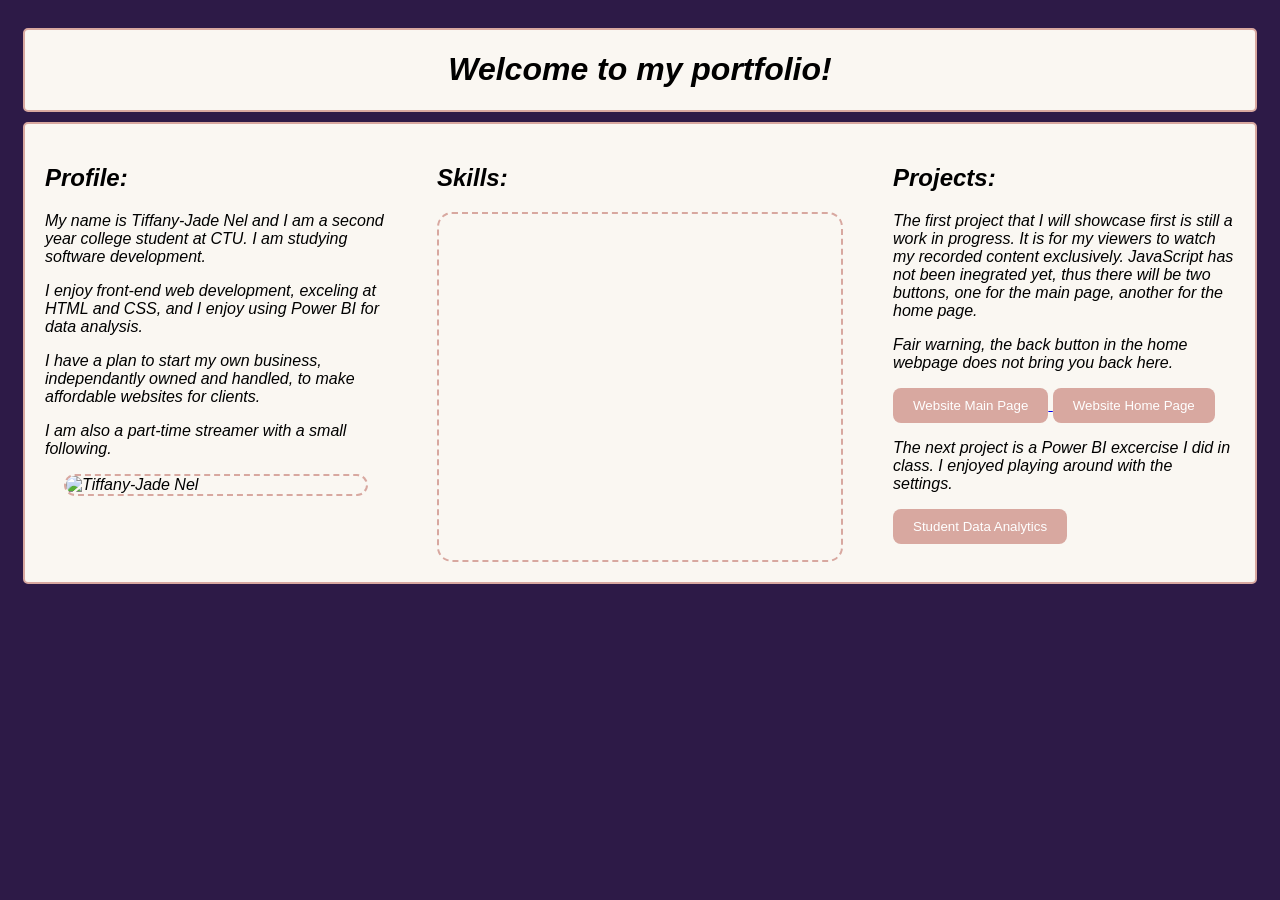
==== Portfolio.html @ 19729bd2 "Add files via upload" ====
<!DOCTYPE html>

<html>
    <head>
    <meta charset="UTF-8">
    <meta name="viewport" content="width=device-width, initial-scale=1.0">
    <title>Tiffany-Jade Nel</title>
    <link rel="stylesheet" href="PortStyle.css">
</head>
    
    <body>
        <div class="head">
            <h1>Welcome to my portfolio!</h1>
        </div>
        <div class="Box">
            <div class="PS">
                <div class="pf">
                    <div class="desc">
                        <h2>Profile:</h2>
                        <p>My name is Tiffany-Jade Nel and I am a second year college student at CTU. I am studying software development.</p> 
                        <p>I enjoy front-end web development, exceling at HTML and CSS, and I enjoy using Power BI for data analysis.</p>
                        <p>I have a plan to start my own business, independantly owned and handled, to make affordable websites for clients.</p>
                        <p>I am also a part-time streamer with a small following.</p>
                    </div>
                    <img src="Images/20250110_163956.jpg" alt="Tiffany-Jade Nel">
                </div>    
                <div class="skill">
                    <h2>Skills:</h2>
                        <iframe width="402" height="346" frameborder="0" scrolling="no" src="https://1drv.ms/x/c/4501f1897895620e/IQTbHDY_lowUQbvZn13enJWcAbZyL9nNSWidFwqPpGoLD5M?em=2&wdAllowInteractivity=False&wdHideGridlines=True&wdHideHeaders=True&wdDownloadButton=True&wdInConfigurator=True&wdInConfigurator=True">
                        </iframe>
                </div>
            
                <div class="prjct">
                    <h2>Projects:</h2>
                    <p>The first project that I will showcase first is still a work in progress. It is for my viewers to watch my recorded content exclusively. JavaScript has not been inegrated yet, thus there will be two buttons, one for the main page, another for the home page.</p>
                    <p>Fair warning, the back button in the home webpage does not bring you back here.</p>
                    <a href="ViewerWeb/MainPage.html">
                        <button>Website Main Page</button>
                    </a>
                    <a href="ViewerWeb/Home.html">
                        <button>Website Home Page</button>
                    </a>
                    <p>The next project is a Power BI excercise I did in class. I enjoyed playing around with the settings.</p>
                    <a href=https://1drv.ms/u/c/4501f1897895620e/IQAZWy8zObkmRYJdvvbwPy-LAdTtb1u1EmG7-ZCoLNGoRy4?e=LANVQw>
                        <button>Student Data Analytics</button>
                    </a>
                </div>
            </div>
        </div>
    </body>
</html>
---- PortStyle.css ----
body {
    background-color: #2d1a47;
    font-style: oblique;
    padding: 10px 5px 10px 5px;
    
    font-family: 'Segoe UI', Tahoma, Geneva, Verdana, sans-serif;
}
ul {
    padding: 0px 30px;
}
img {
    width: 300px;
    border: 2px dashed #d8a8a0;
    border-radius: 15px;
    object-fit: cover;
    display: block;
    margin: 0 auto;
}
img:hover {
    transform: scale(1.02);
}
iframe {
    border: 2px dashed #d8a8a0;
    border-radius: 15px;
    display: block;
    margin: 0 auto;
}
iframe:hover {
    transform: scale(1.02);
}
button {
    background-color: #d8a8a0;
    color: white;
    padding: 10px 20px;
    border: none;
    border-radius: 8px;
    cursor: pointer;
}
button:hover {
    background-color: antiquewhite;
    color: grey;
}
button:active {
    transform: scale(0.95);
}
.head {
    text-align: center;
    background-color: #faf7f2;
    border: 2px solid #d8a8a0;
    border-radius: 5px;
    margin: 10px;
}
.Box {
    display: flex;
    flex-direction: column;
    background-color: #faf7f2;
    border: 2px solid #d8a8a0;
    border-radius: 5px;
    margin: 10px;
}
.PS {
    display: grid;
    grid-template-columns: repeat(3, 1fr);
    gap: 10px
}
.pf {
    padding: 10px;
    margin: 10px;
}
.skill {
    padding: 10px;
    margin: 10px;
}
.prjct {
    padding: 10px;
    margin: 10px;
}
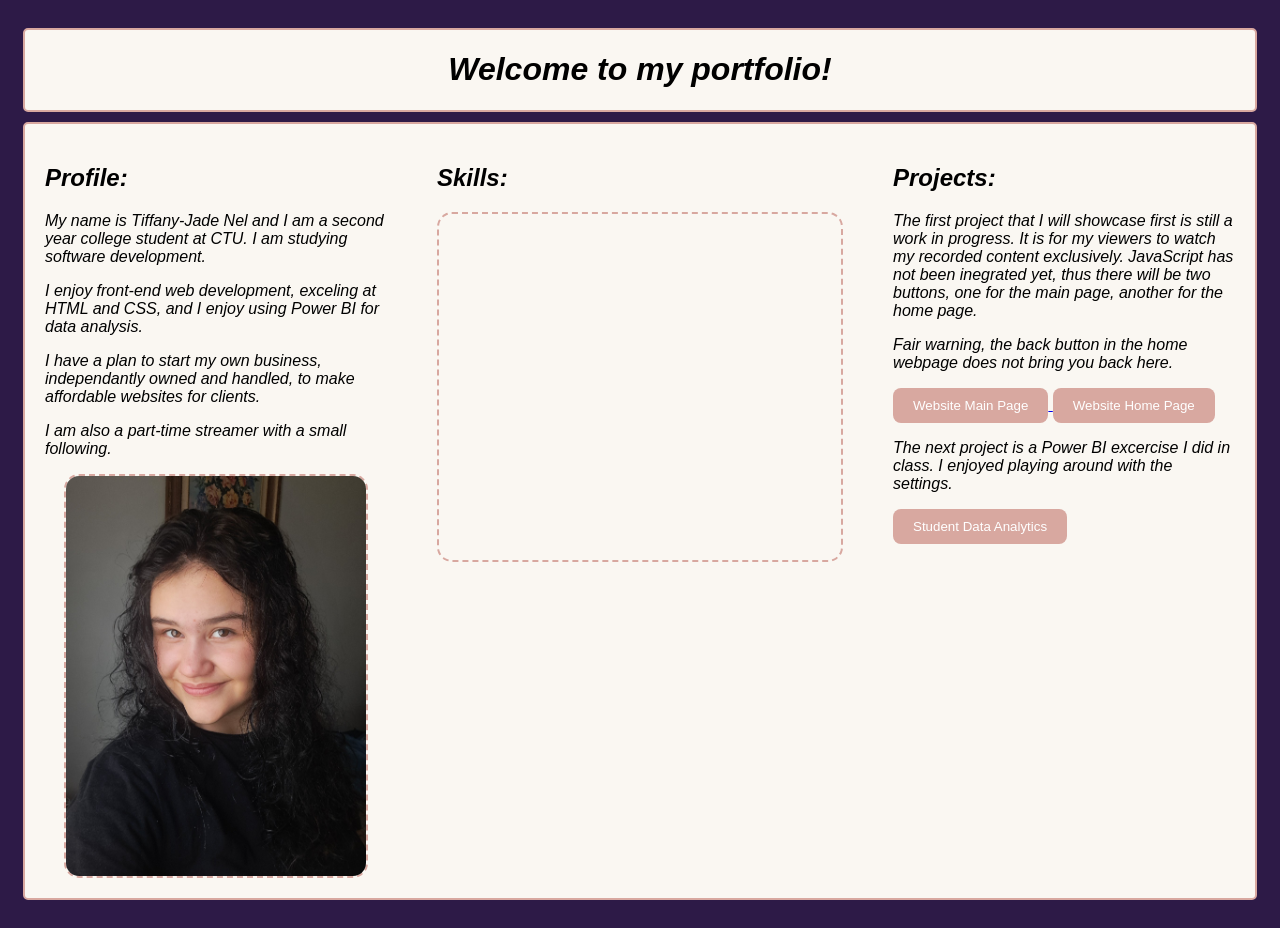
==== commit 38c1dfed: "Update Portfolio.html" ====
--- a/Portfolio.html
+++ b/Portfolio.html
@@ -22,7 +22,7 @@
                         <p>I have a plan to start my own business, independantly owned and handled, to make affordable websites for clients.</p>
                         <p>I am also a part-time streamer with a small following.</p>
                     </div>
-                    <img src="Images/20250110_163956.jpg" alt="Tiffany-Jade Nel">
+                    <img src="20250110_163956.jpg" alt="Tiffany-Jade Nel">
                 </div>    
                 <div class="skill">
                     <h2>Skills:</h2>
@@ -34,10 +34,10 @@
                     <h2>Projects:</h2>
                     <p>The first project that I will showcase first is still a work in progress. It is for my viewers to watch my recorded content exclusively. JavaScript has not been inegrated yet, thus there will be two buttons, one for the main page, another for the home page.</p>
                     <p>Fair warning, the back button in the home webpage does not bring you back here.</p>
-                    <a href="ViewerWeb/MainPage.html">
+                    <a href="MainPage.html">
                         <button>Website Main Page</button>
                     </a>
-                    <a href="ViewerWeb/Home.html">
+                    <a href="Home.html">
                         <button>Website Home Page</button>
                     </a>
                     <p>The next project is a Power BI excercise I did in class. I enjoyed playing around with the settings.</p>
@@ -48,4 +48,4 @@
             </div>
         </div>
     </body>
-</html>+</html>
